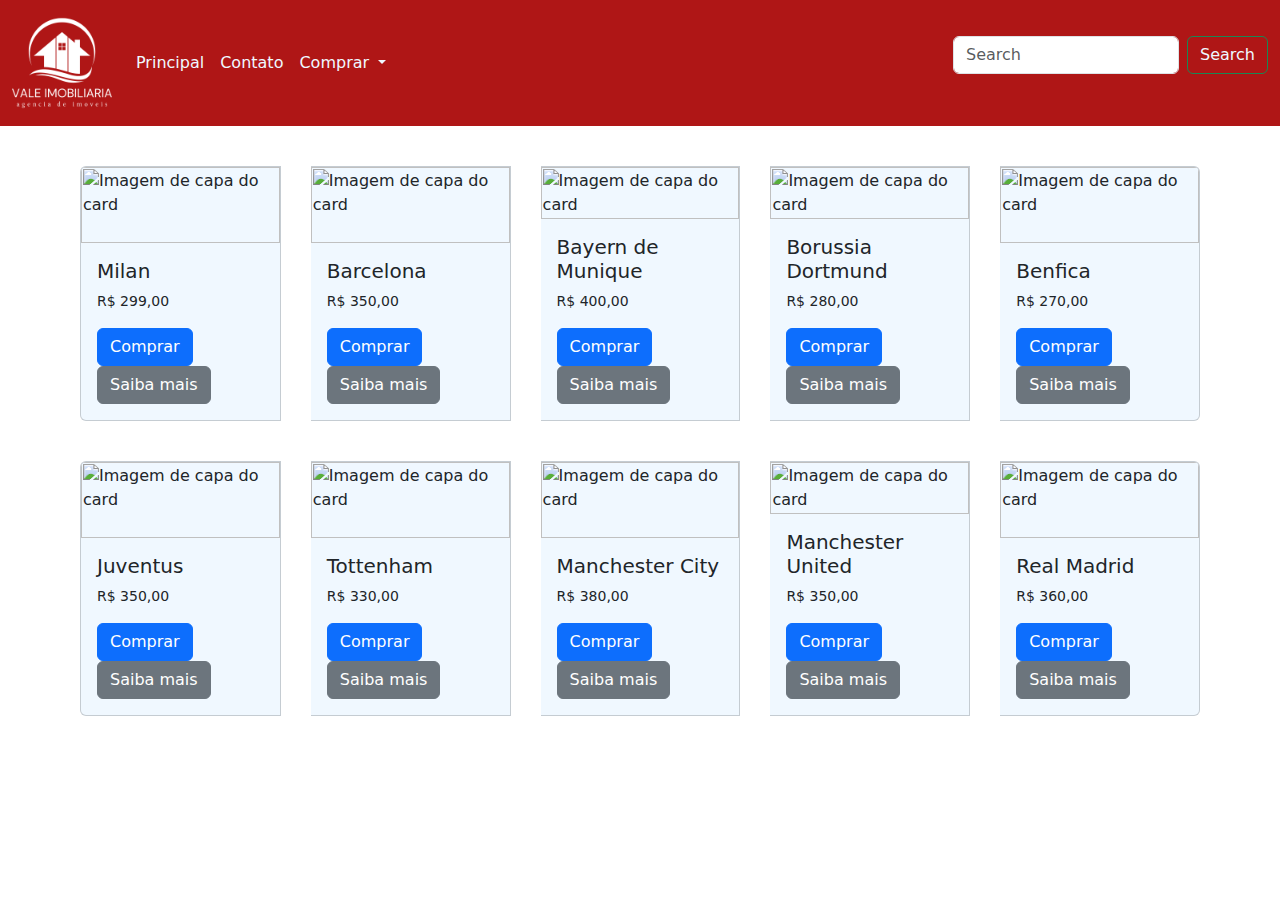
==== casa.html @ 4e90100c "adicionando arquivos" ====
<!DOCTYPE html="pt-br">
<html>
  <head>
    <link
      href="https://cdn.jsdelivr.net/npm/bootstrap@5.3.3/dist/css/bootstrap.min.css"
      rel="stylesheet"
      integrity="sha384-QWTKZyjpPEjISv5WaRU9OFeRpok6YctnYmDr5pNlyT2bRjXh0JMhjY6hW+ALEwIH"
      crossorigin="anonymous"/>
    <title>Casas - Vale Imobiliária</title>
    <link rel="stylesheet" href="css/style.css">
  </head>
  <body>
    <header>
      <nav class="navbar navbar-expand-lg" id="navbar-color">
        <div class="container-fluid">
          <a class="navbar-brand" href="index.html"><img src="img/Vale imobiliaria.png" alt="Logo" width="100" height="100"></a>
          <button class="navbar-toggler" type="button" data-bs-toggle="collapse" data-bs-target="#navbarSupportedContent" aria-controls="navbarSupportedContent" aria-expanded="false" aria-label="Toggle navigation">
            <span class="navbar-toggler-icon"></span>
          </button>
          <div class="collapse navbar-collapse" id="navbarSupportedContent">
            <ul class="navbar-nav me-auto mb-2 mb-lg-0">
              <li class="nav-item">
                <a class="nav-link active" id="nav-texto" aria-current="page" href="index.html">Principal</a>
              </li>
              <li class="nav-item">
                <a class="nav-link" id="nav-texto" href="contato.html">Contato</a>
              </li>
              <li class="nav-item dropdown">
                <a class="nav-link dropdown-toggle" id="nav-texto" href="#" role="button" data-bs-toggle="dropdown" aria-expanded="false">
                  Comprar
                </a>
                <ul class="dropdown-menu">
                  <li><a class="dropdown-item" id="nav-texto" href="apartamento.html">Apartamentos</a></li>
                  <li><a class="dropdown-item" id="nav-texto" href="casa.html">Casas</a></li>
                  <li><hr class="dropdown-divider"></li>
                  <li><a class="dropdown-item disabled" id="nav-texto" aria-disabled="true">Vale Imobiliária</a></li>
                </ul>
              </li>
            </ul>
            <form class="d-flex" role="search">
              <input class="form-control me-2" type="search" placeholder="Search" aria-label="Search">
              <button class="btn btn-outline-success" id="nav-texto" type="submit">Search</button>
            </form>
          </div>
        </div>
      </nav>
    </header>
    <main>
        <div class="card-group">
          <div class="card">
            <img class="card-img-top" src="img/milan.png" alt="Imagem de capa do card">
            <div class="card-body">
              <h5 class="card-title">Milan</h5>
              <p class="card-text"><small class="text">R$ 299,00</small></p>
              <button type="button" class="btn btn-primary" data-toggle="modal" data-target="#compra">
                Comprar
              </button>
              <button type="button" class="btn btn-secondary" data-toggle="modal" data-target="#hsimples">
                Saiba mais
              </button>
            </div>
          </div>
          <div class="card">
            <img class="card-img-top" src="img/barça.webp" alt="Imagem de capa do card">
            <div class="card-body">
              <h5 class="card-title">Barcelona</h5>
              <p class="card-text"><small class="text">R$ 350,00</small></p>
              <button type="button" class="btn btn-primary" data-toggle="modal" data-target="#compra">
                Comprar
              </button>
              <button type="button" class="btn btn-secondary" data-toggle="modal" data-target="#hcheddar">
                Saiba mais
              </button>
            </div>
          </div>
          <div class="card">
            <img class="card-img-top" src="img/bayerd de monique.webp" alt="Imagem de capa do card">
            <div class="card-body">
              <h5 class="card-title">Bayern de Munique</h5>
              <p class="card-text"><small class="text">R$ 400,00</small></p>
              <button type="button" class="btn btn-primary" data-toggle="modal" data-target="#compra">
                Comprar
              </button>
              <button type="button" class="btn btn-secondary" data-toggle="modal" data-target="#xtudo">
                Saiba mais
              </button>
            </div>
          </div>
          <div class="card">
            <img class="card-img-top" src="img/borussia.webp" alt="Imagem de capa do card">
            <div class="card-body">
              <h5 class="card-title">Borussia Dortmund</h5>
              <p class="card-text"><small class="text">R$ 280,00</small></p>
              <button type="button" class="btn btn-primary" data-toggle="modal" data-target="#compra">
                Comprar
              </button>
              <button type="button" class="btn btn-secondary" data-toggle="modal" data-target="#dsimples">
                Saiba mais
              </button>
            </div>
          </div>
          <div class="card">
            <img class="card-img-top" src="img/benfics.webp" alt="Imagem de capa do card">
            <div class="card-body">
              <h5 class="card-title">Benfica</h5>
              <p class="card-text"><small class="text">R$ 270,00</small></p>
              <button type="button" class="btn btn-primary" data-toggle="modal" data-target="#compra">
                Comprar
              </button>
              <button type="button" class="btn btn-secondary" data-toggle="modal" data-target="#dcomp">
                Saiba mais
              </button>
            </div>
          </div>
        </div>
        <div class="card-group">
          <div class="card">
            <img class="card-img-top" src="img/juve.webp" alt="Imagem de capa do card">
            <div class="card-body">
              <h5 class="card-title">Juventus</h5>
              <p class="card-text"><small class="text">R$ 350,00</small></p>
              <button type="button" class="btn btn-primary" data-toggle="modal" data-target="#compra">
                Comprar
              </button>
              <button type="button" class="btn btn-secondary" data-toggle="modal" data-target="#xegg">
                Saiba mais
              </button>
            </div>
          </div>
          <div class="card">
            <img class="card-img-top" src="img/tottenham.webp" alt="Imagem de capa do card">
            <div class="card-body">
              <h5 class="card-title">Tottenham</h5>
              <p class="card-text"><small class="text">R$ 330,00</small></p>
              <button type="button" class="btn btn-primary" data-toggle="modal" data-target="#compra">
                Comprar
              </button>
              <button type="button" class="btn btn-secondary" data-toggle="modal" data-target="#xburguer">
                Saiba mais
              </button>
            </div>
          </div>
          <div class="card">
            <img class="card-img-top" src="img/manchester city.webp" alt="Imagem de capa do card">
            <div class="card-body">
              <h5 class="card-title">Manchester City</h5>
              <p class="card-text"><small class="text">R$ 380,00</small></p>
              <button type="button" class="btn btn-primary" data-toggle="modal" data-target="#compra">
                Comprar
              </button>
              <button type="button" class="btn btn-secondary" data-toggle="modal" data-target="#xsalada">
                Saiba mais
              </button>
            </div>
          </div>
          <div class="card">
            <img class="card-img-top" src="img/manchester united.webp" alt="Imagem de capa do card">
            <div class="card-body">
              <h5 class="card-title">Manchester United</h5>
              <p class="card-text"><small class="text">R$ 350,00</small></p>
              <button type="button" class="btn btn-primary" data-toggle="modal" data-target="#compra">
                Comprar
              </button>
              <button type="button" class="btn btn-secondary" data-toggle="modal" data-target="#xbacon">
                Saiba mais
              </button>
            </div>
          </div>
          <div class="card">
            <img class="card-img-top" src="img/real madrid.webp" alt="Imagem de capa do card">
            <div class="card-body">
              <h5 class="card-title">Real Madrid</h5>
              <p class="card-text"><small class="text">R$ 360,00</small></p>
              <button type="button" class="btn btn-primary" data-toggle="modal" data-target="#compra">
                Comprar
              </button>
              <button type="button" class="btn btn-secondary" data-toggle="modal" data-target="#xfrango">
                Saiba mais
              </button>
            </div>
          </div>
        </div>
        <div class="modal fade" id="hsimples" tabindex="-1" role="dialog" aria-labelledby="exampleModalLabel" aria-hidden="true">
          <div class="modal-dialog" role="document">
            <div class="modal-content">
              <div class="modal-header">
                <h5 class="modal-title" id="exampleModalLabel">Milan</h5>
                <button type="button" class="close" data-dismiss="modal" aria-label="Close">
                  <span aria-hidden="true">&times;</span>
                </button>
              </div>
              <div class="modal-body">
                Camisa de futebol do Milan
              </div>
              <div class="modal-footer">
                <button type="button" class="btn btn-secondary" data-dismiss="modal">Fechar</button>
              </div>
            </div>
          </div>
        </div>
        
        <div class="modal fade" id="hcheddar" tabindex="-1" role="dialog" aria-labelledby="exampleModalLabel" aria-hidden="true">
          <div class="modal-dialog" role="document">
            <div class="modal-content">
              <div class="modal-header">
                <h5 class="modal-title" id="exampleModalLabel">Barcelona</h5>
                <button type="button" class="close" data-dismiss="modal" aria-label="Close">
                  <span aria-hidden="true">&times;</span>
                </button>
              </div>
              <div class="modal-body">
                Camisa de futebol do Barcelona
              </div>
              <div class="modal-footer">
                <button type="button" class="btn btn-secondary" data-dismiss="modal">Fechar</button>
              </div>
            </div>
          </div>
        </div>
        
        <div class="modal fade" id="xtudo" tabindex="-1" role="dialog" aria-labelledby="exampleModalLabel" aria-hidden="true">
          <div class="modal-dialog" role="document">
            <div class="modal-content">
              <div class="modal-header">
                <h5 class="modal-title" id="exampleModalLabel">Bayern de Munique</h5>
                <button type="button" class="close" data-dismiss="modal" aria-label="Close">
                  <span aria-hidden="true">&times;</span>
                </button>
              </div>
              <div class="modal-body">
                Camisa de futebol do Bayern de Munique
              </div>
              <div class="modal-footer">
                <button type="button" class="btn btn-secondary" data-dismiss="modal">Fechar</button>
              </div>
            </div>
          </div>
        </div>
        
        <div class="modal fade" id="dsimples" tabindex="-1" role="dialog" aria-labelledby="exampleModalLabel" aria-hidden="true">
          <div class="modal-dialog" role="document">
            <div class="modal-content">
              <div class="modal-header">
                <h5 class="modal-title" id="exampleModalLabel">Borussia Dortmund</h5>
                <button type="button" class="close" data-dismiss="modal" aria-label="Close">
                  <span aria-hidden="true">&times;</span>
                </button>
              </div>
              <div class="modal-body">
                Camisa de futebol do Borussia Dortmund
              </div>
              <div class="modal-footer">
                <button type="button" class="btn btn-secondary" data-dismiss="modal">Fechar</button>
              </div>
            </div>
          </div>
        </div>
        
        <div class="modal fade" id="dcomp" tabindex="-1" role="dialog" aria-labelledby="exampleModalLabel" aria-hidden="true">
          <div class="modal-dialog" role="document">
            <div class="modal-content">
              <div class="modal-header">
                <h5 class="modal-title" id="exampleModalLabel">Benfica</h5>
                <button type="button" class="close" data-dismiss="modal" aria-label="Close">
                  <span aria-hidden="true">&times;</span>
                </button>
              </div>
              <div class="modal-body">
                Camisa de futebol do Benfica
              </div>
              <div class="modal-footer">
                <button type="button" class="btn btn-secondary" data-dismiss="modal">Fechar</button>
              </div>
            </div>
          </div>
        </div>
        
        <div class="modal fade" id="xegg" tabindex="-1" role="dialog" aria-labelledby="exampleModalLabel" aria-hidden="true">
          <div class="modal-dialog" role="document">
            <div class="modal-content">
              <div class="modal-header">
                <h5 class="modal-title" id="exampleModalLabel">Juventus</h5>
                <button type="button" class="close" data-dismiss="modal" aria-label="Close">
                  <span aria-hidden="true">&times;</span>
                </button>
              </div>
              <div class="modal-body">
                Camisa de futebol da Juventus
              </div>
              <div class="modal-footer">
                <button type="button" class="btn btn-secondary" data-dismiss="modal">Fechar</button>
              </div>
            </div>
          </div>
        </div>
        
        <div class="modal fade" id="xburguer" tabindex="-1" role="dialog" aria-labelledby="exampleModalLabel" aria-hidden="true">
          <div class="modal-dialog" role="document">
            <div class="modal-content">
              <div class="modal-header">
                <h5 class="modal-title" id="exampleModalLabel">Tottenham</h5>
                <button type="button" class="close" data-dismiss="modal" aria-label="Close">
                  <span aria-hidden="true">&times;</span>
                </button>
              </div>
              <div class="modal-body">
                Camisa de futebol do Tottenham
              </div>
              <div class="modal-footer">
                <button type="button" class="btn btn-secondary" data-dismiss="modal">Fechar</button>
              </div>
            </div>
          </div>
        </div>
        
        <div class="modal fade" id="xsalada" tabindex="-1" role="dialog" aria-labelledby="exampleModalLabel" aria-hidden="true">
          <div class="modal-dialog" role="document">
            <div class="modal-content">
              <div class="modal-header">
                <h5 class="modal-title" id="exampleModalLabel">Manchester City</h5>
                <button type="button" class="close" data-dismiss="modal" aria-label="Close">
                  <span aria-hidden="true">&times;</span>
                </button>
              </div>
              <div class="modal-body">
                Camisa de futebol do Manchester City
              </div>
              <div class="modal-footer">
                <button type="button" class="btn btn-secondary" data-dismiss="modal">Fechar</button>
              </div>
            </div>
          </div>
        </div>
        
        <div class="modal fade" id="xbacon" tabindex="-1" role="dialog" aria-labelledby="exampleModalLabel" aria-hidden="true">
          <div class="modal-dialog" role="document">
            <div class="modal-content">
              <div class="modal-header">
                <h5 class="modal-title" id="exampleModalLabel">Manchester United</h5>
                <button type="button" class="close" data-dismiss="modal" aria-label="Close">
                  <span aria-hidden="true">&times;</span>
                </button>
              </div>
              <div class="modal-body">
                Camisa de futebol do Manchester United
              </div>
              <div class="modal-footer">
                <button type="button" class="btn btn-secondary" data-dismiss="modal">Fechar</button>
              </div>
            </div>
          </div>
        </div>
        
        <div class="modal fade" id="xfrango" tabindex="-1" role="dialog" aria-labelledby="exampleModalLabel" aria-hidden="true">
          <div class="modal-dialog" role="document">
            <div class="modal-content">
              <div class="modal-header">
                <h5 class="modal-title" id="exampleModalLabel">Real Madrid</h5>
                <button type="button" class="close" data-dismiss="modal" aria-label="Close">
                  <span aria-hidden="true">&times;</span>
                </button>
              </div>
              <div class="modal-body">
                Camisa de futebol do Real Madrid
              </div>
              <div class="modal-footer">
                <button type="button" class="btn btn-secondary" data-dismiss="modal">Fechar</button>
              </div>
            </div>
          </div>
        </div>            
      <div class="modal fade" id="compra" tabindex="-1" role="dialog" aria-labelledby="exampleModalLabel"
        aria-hidden="true">
        <div class="modal-dialog" role="document">
          <div class="modal-content">
            <div class="modal-header">
              <h5 class="modal-title" id="exampleModalLabel">Sucesso!</h5>
              <button type="button" class="close" data-dismiss="modal" aria-label="Close">
                <span aria-hidden="true">&times;</span>
              </button>
            </div>
            <div class="modal-body">
              Produto adicionado ao carrinho.
            </div>
            <div class="modal-footer">
              <button type="button" class="btn btn-secondary" data-dismiss="modal">Fechar</button>
            </div>
          </div>
        </div>
      </div>
    </main>
    <footer></footer>
    <script
      src="https://cdn.jsdelivr.net/npm/bootstrap@5.3.3/dist/js/bootstrap.bundle.min.js"
      integrity="sha384-YvpcrYf0tY3lHB60NNkmXc5s9fDVZLESaAA55NDzOxhy9GkcIdslK1eN7N6jIeHz"
      crossorigin="anonymous"
    ></script>
  </body>
</html>
---- css/style.css ----
#navbar-color, .dropdown-menu{
    background-color: #af1616;
}
#nav-texto{
    color: aliceblue;
}
#img-bg {
    width: 100%;
    height: auto;
    position: relative;
  }
  
  #card-p {
    position: absolute;
    top: 50%;  /* Posiciona verticalmente no meio */
    left: 50%; /* Posiciona horizontalmente no meio */
    transform: translate(-50%, -50%); /* Centraliza a posição */
  }
  .card-group{
    width: auto;
    padding-right: 50px;
    padding-left: 50px;
    padding-top: 40px;
} 
.card{
    margin-left: 30px;
    margin-right: 30px;
    background-color:aliceblue;
}
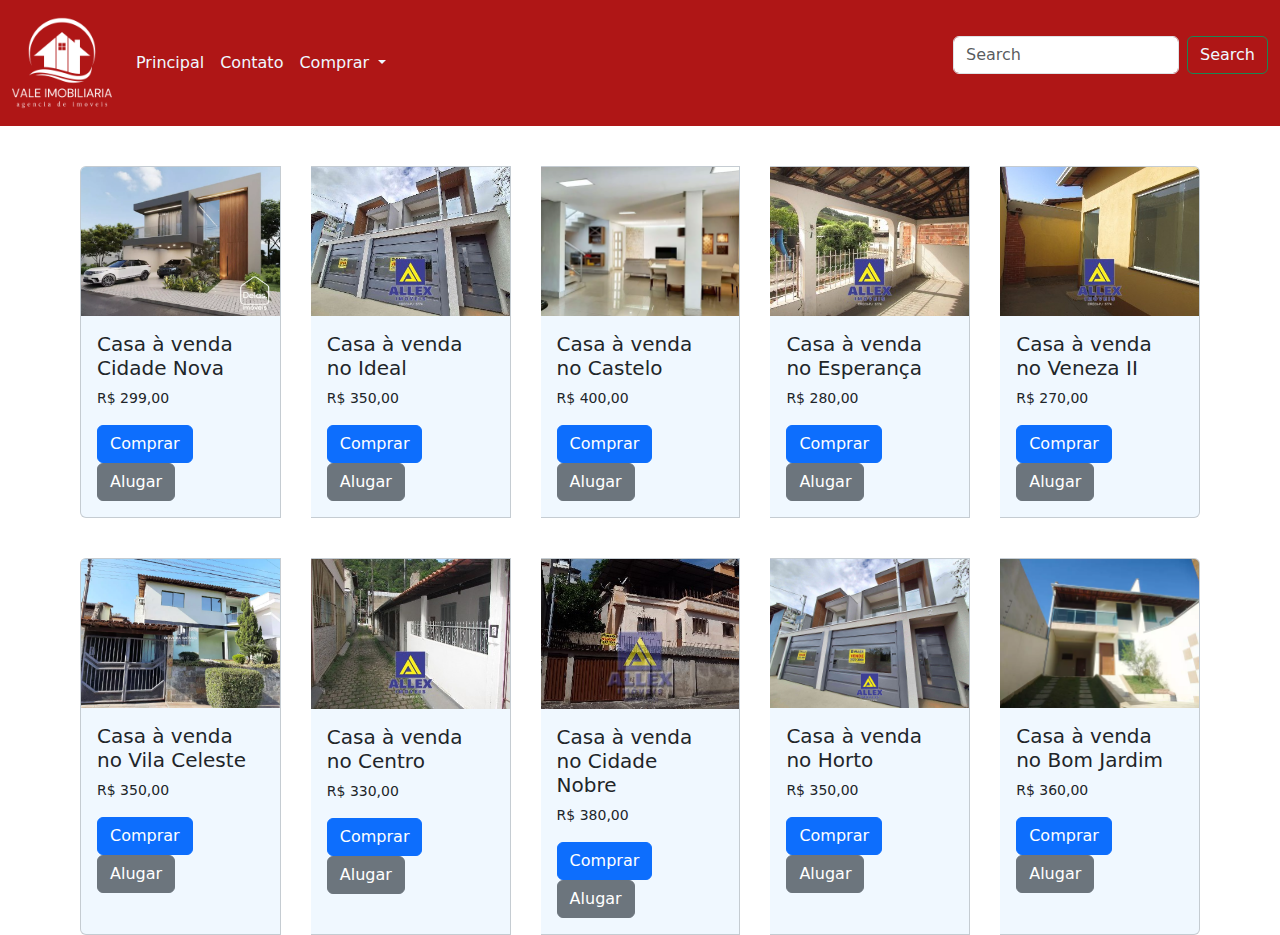
==== commit 8933e53f: "imagens das casas arrumadas e cards feitos" ====
--- a/casa.html
+++ b/casa.html
@@ -48,320 +48,149 @@
     <main>
         <div class="card-group">
           <div class="card">
-            <img class="card-img-top" src="img/milan.png" alt="Imagem de capa do card">
-            <div class="card-body">
-              <h5 class="card-title">Milan</h5>
+            <img class="card-img-top" src="img/casa.jpg" alt="Imagem de capa do card">
+            <div class="card-body">
+              <h5 class="card-title">Casa à venda Cidade Nova</h5>
               <p class="card-text"><small class="text">R$ 299,00</small></p>
               <button type="button" class="btn btn-primary" data-toggle="modal" data-target="#compra">
                 Comprar
               </button>
-              <button type="button" class="btn btn-secondary" data-toggle="modal" data-target="#hsimples">
-                Saiba mais
-              </button>
-            </div>
-          </div>
-          <div class="card">
-            <img class="card-img-top" src="img/barça.webp" alt="Imagem de capa do card">
-            <div class="card-body">
-              <h5 class="card-title">Barcelona</h5>
+              <button type="button" class="btn btn-secondary" data-toggle="modal" data-target="#aluga">
+                Alugar
+              </button>
+            </div>
+          </div>
+          <div class="card">
+            <img class="card-img-top" src="img/c1.jpg" alt="Imagem de capa do card">
+            <div class="card-body">
+              <h5 class="card-title">Casa à venda no Ideal</h5>
               <p class="card-text"><small class="text">R$ 350,00</small></p>
               <button type="button" class="btn btn-primary" data-toggle="modal" data-target="#compra">
                 Comprar
               </button>
-              <button type="button" class="btn btn-secondary" data-toggle="modal" data-target="#hcheddar">
-                Saiba mais
-              </button>
-            </div>
-          </div>
-          <div class="card">
-            <img class="card-img-top" src="img/bayerd de monique.webp" alt="Imagem de capa do card">
-            <div class="card-body">
-              <h5 class="card-title">Bayern de Munique</h5>
+              <button type="button" class="btn btn-secondary" data-toggle="modal" data-target="#aluga">
+                Alugar
+              </button>
+            </div>
+          </div>
+          <div class="card">
+            <img class="card-img-top" src="img/c2.jpg" alt="Imagem de capa do card">
+            <div class="card-body">
+              <h5 class="card-title">Casa à venda no Castelo</h5>
               <p class="card-text"><small class="text">R$ 400,00</small></p>
               <button type="button" class="btn btn-primary" data-toggle="modal" data-target="#compra">
                 Comprar
               </button>
-              <button type="button" class="btn btn-secondary" data-toggle="modal" data-target="#xtudo">
-                Saiba mais
-              </button>
-            </div>
-          </div>
-          <div class="card">
-            <img class="card-img-top" src="img/borussia.webp" alt="Imagem de capa do card">
-            <div class="card-body">
-              <h5 class="card-title">Borussia Dortmund</h5>
+              <button type="button" class="btn btn-secondary" data-toggle="modal" data-target="#aluga">
+                Alugar
+              </button>
+            </div>
+          </div>
+          <div class="card">
+            <img class="card-img-top" src="img/c3.jpg" alt="Imagem de capa do card">
+            <div class="card-body">
+              <h5 class="card-title">Casa à venda no Esperança</h5>
               <p class="card-text"><small class="text">R$ 280,00</small></p>
               <button type="button" class="btn btn-primary" data-toggle="modal" data-target="#compra">
                 Comprar
               </button>
-              <button type="button" class="btn btn-secondary" data-toggle="modal" data-target="#dsimples">
-                Saiba mais
-              </button>
-            </div>
-          </div>
-          <div class="card">
-            <img class="card-img-top" src="img/benfics.webp" alt="Imagem de capa do card">
-            <div class="card-body">
-              <h5 class="card-title">Benfica</h5>
+              <button type="button" class="btn btn-secondary" data-toggle="modal" data-target="#aluga">
+                Alugar
+              </button>
+            </div>
+          </div>
+          <div class="card">
+            <img class="card-img-top" src="img/c4.jpg" alt="Imagem de capa do card">
+            <div class="card-body">
+              <h5 class="card-title">Casa à venda no Veneza II</h5>
               <p class="card-text"><small class="text">R$ 270,00</small></p>
               <button type="button" class="btn btn-primary" data-toggle="modal" data-target="#compra">
                 Comprar
               </button>
-              <button type="button" class="btn btn-secondary" data-toggle="modal" data-target="#dcomp">
-                Saiba mais
+              <button type="button" class="btn btn-secondary" data-toggle="modal" data-target="#aluga">
+                Alugar
               </button>
             </div>
           </div>
         </div>
         <div class="card-group">
           <div class="card">
-            <img class="card-img-top" src="img/juve.webp" alt="Imagem de capa do card">
-            <div class="card-body">
-              <h5 class="card-title">Juventus</h5>
+            <img class="card-img-top" src="img/c5.jpg" alt="Imagem de capa do card">
+            <div class="card-body">
+              <h5 class="card-title">Casa à venda no Vila Celeste</h5>
               <p class="card-text"><small class="text">R$ 350,00</small></p>
               <button type="button" class="btn btn-primary" data-toggle="modal" data-target="#compra">
                 Comprar
               </button>
-              <button type="button" class="btn btn-secondary" data-toggle="modal" data-target="#xegg">
-                Saiba mais
-              </button>
-            </div>
-          </div>
-          <div class="card">
-            <img class="card-img-top" src="img/tottenham.webp" alt="Imagem de capa do card">
-            <div class="card-body">
-              <h5 class="card-title">Tottenham</h5>
+              <button type="button" class="btn btn-secondary" data-toggle="modal" data-target="#aluga">
+                Alugar
+              </button>
+            </div>
+          </div>
+          <div class="card">
+            <img class="card-img-top" src="img/c6.jpg" alt="Imagem de capa do card">
+            <div class="card-body">
+              <h5 class="card-title">Casa à venda no Centro</h5>
               <p class="card-text"><small class="text">R$ 330,00</small></p>
               <button type="button" class="btn btn-primary" data-toggle="modal" data-target="#compra">
                 Comprar
               </button>
-              <button type="button" class="btn btn-secondary" data-toggle="modal" data-target="#xburguer">
-                Saiba mais
-              </button>
-            </div>
-          </div>
-          <div class="card">
-            <img class="card-img-top" src="img/manchester city.webp" alt="Imagem de capa do card">
-            <div class="card-body">
-              <h5 class="card-title">Manchester City</h5>
+              <button type="button" class="btn btn-secondary" data-toggle="modal" data-target="#aluga">              
+                Alugar
+              </button>
+            </div>
+          </div>
+          <div class="card">
+            <img class="card-img-top" src="img/c7.jpg" alt="Imagem de capa do card">
+            <div class="card-body">
+              <h5 class="card-title">Casa à venda no Cidade Nobre</h5>
               <p class="card-text"><small class="text">R$ 380,00</small></p>
               <button type="button" class="btn btn-primary" data-toggle="modal" data-target="#compra">
                 Comprar
               </button>
-              <button type="button" class="btn btn-secondary" data-toggle="modal" data-target="#xsalada">
-                Saiba mais
-              </button>
-            </div>
-          </div>
-          <div class="card">
-            <img class="card-img-top" src="img/manchester united.webp" alt="Imagem de capa do card">
-            <div class="card-body">
-              <h5 class="card-title">Manchester United</h5>
+              <button type="button" class="btn btn-secondary" data-toggle="modal" data-target="#aluga">
+                Alugar
+              </button>
+            </div>
+          </div>
+          <div class="card">
+            <img class="card-img-top" src="img/c8.jpg" alt="Imagem de capa do card">
+            <div class="card-body">
+              <h5 class="card-title">Casa à venda no Horto</h5>
               <p class="card-text"><small class="text">R$ 350,00</small></p>
               <button type="button" class="btn btn-primary" data-toggle="modal" data-target="#compra">
                 Comprar
               </button>
-              <button type="button" class="btn btn-secondary" data-toggle="modal" data-target="#xbacon">
-                Saiba mais
-              </button>
-            </div>
-          </div>
-          <div class="card">
-            <img class="card-img-top" src="img/real madrid.webp" alt="Imagem de capa do card">
-            <div class="card-body">
-              <h5 class="card-title">Real Madrid</h5>
+              <button type="button" class="btn btn-secondary" data-toggle="modal" data-target="#aluga">
+                Alugar
+              </button>
+            </div>
+          </div>
+          <div class="card">
+            <img class="card-img-top" src="img/c9.jpg" alt="Imagem de capa do card">
+            <div class="card-body">
+              <h5 class="card-title">Casa à venda no Bom Jardim</h5>
               <p class="card-text"><small class="text">R$ 360,00</small></p>
               <button type="button" class="btn btn-primary" data-toggle="modal" data-target="#compra">
                 Comprar
               </button>
-              <button type="button" class="btn btn-secondary" data-toggle="modal" data-target="#xfrango">
-                Saiba mais
-              </button>
-            </div>
-          </div>
-        </div>
-        <div class="modal fade" id="hsimples" tabindex="-1" role="dialog" aria-labelledby="exampleModalLabel" aria-hidden="true">
+              <button type="button" class="btn btn-secondary" data-toggle="modal" data-target="#aluga">
+                Alugar
+              </button>
+            </div>
+          </div>
+        </div>
+        <div class="modal fade" id="aluga" tabindex="-1" role="dialog" aria-labelledby="exampleModalLabel" aria-hidden="true">
           <div class="modal-dialog" role="document">
             <div class="modal-content">
               <div class="modal-header">
-                <h5 class="modal-title" id="exampleModalLabel">Milan</h5>
+                <h5 class="modal-title" id="exampleModalLabel">Aluguel</h5>
                 <button type="button" class="close" data-dismiss="modal" aria-label="Close">
                   <span aria-hidden="true">&times;</span>
                 </button>
               </div>
               <div class="modal-body">
-                Camisa de futebol do Milan
-              </div>
-              <div class="modal-footer">
-                <button type="button" class="btn btn-secondary" data-dismiss="modal">Fechar</button>
-              </div>
-            </div>
-          </div>
-        </div>
-        
-        <div class="modal fade" id="hcheddar" tabindex="-1" role="dialog" aria-labelledby="exampleModalLabel" aria-hidden="true">
-          <div class="modal-dialog" role="document">
-            <div class="modal-content">
-              <div class="modal-header">
-                <h5 class="modal-title" id="exampleModalLabel">Barcelona</h5>
-                <button type="button" class="close" data-dismiss="modal" aria-label="Close">
-                  <span aria-hidden="true">&times;</span>
-                </button>
-              </div>
-              <div class="modal-body">
-                Camisa de futebol do Barcelona
-              </div>
-              <div class="modal-footer">
-                <button type="button" class="btn btn-secondary" data-dismiss="modal">Fechar</button>
-              </div>
-            </div>
-          </div>
-        </div>
-        
-        <div class="modal fade" id="xtudo" tabindex="-1" role="dialog" aria-labelledby="exampleModalLabel" aria-hidden="true">
-          <div class="modal-dialog" role="document">
-            <div class="modal-content">
-              <div class="modal-header">
-                <h5 class="modal-title" id="exampleModalLabel">Bayern de Munique</h5>
-                <button type="button" class="close" data-dismiss="modal" aria-label="Close">
-                  <span aria-hidden="true">&times;</span>
-                </button>
-              </div>
-              <div class="modal-body">
-                Camisa de futebol do Bayern de Munique
-              </div>
-              <div class="modal-footer">
-                <button type="button" class="btn btn-secondary" data-dismiss="modal">Fechar</button>
-              </div>
-            </div>
-          </div>
-        </div>
-        
-        <div class="modal fade" id="dsimples" tabindex="-1" role="dialog" aria-labelledby="exampleModalLabel" aria-hidden="true">
-          <div class="modal-dialog" role="document">
-            <div class="modal-content">
-              <div class="modal-header">
-                <h5 class="modal-title" id="exampleModalLabel">Borussia Dortmund</h5>
-                <button type="button" class="close" data-dismiss="modal" aria-label="Close">
-                  <span aria-hidden="true">&times;</span>
-                </button>
-              </div>
-              <div class="modal-body">
-                Camisa de futebol do Borussia Dortmund
-              </div>
-              <div class="modal-footer">
-                <button type="button" class="btn btn-secondary" data-dismiss="modal">Fechar</button>
-              </div>
-            </div>
-          </div>
-        </div>
-        
-        <div class="modal fade" id="dcomp" tabindex="-1" role="dialog" aria-labelledby="exampleModalLabel" aria-hidden="true">
-          <div class="modal-dialog" role="document">
-            <div class="modal-content">
-              <div class="modal-header">
-                <h5 class="modal-title" id="exampleModalLabel">Benfica</h5>
-                <button type="button" class="close" data-dismiss="modal" aria-label="Close">
-                  <span aria-hidden="true">&times;</span>
-                </button>
-              </div>
-              <div class="modal-body">
-                Camisa de futebol do Benfica
-              </div>
-              <div class="modal-footer">
-                <button type="button" class="btn btn-secondary" data-dismiss="modal">Fechar</button>
-              </div>
-            </div>
-          </div>
-        </div>
-        
-        <div class="modal fade" id="xegg" tabindex="-1" role="dialog" aria-labelledby="exampleModalLabel" aria-hidden="true">
-          <div class="modal-dialog" role="document">
-            <div class="modal-content">
-              <div class="modal-header">
-                <h5 class="modal-title" id="exampleModalLabel">Juventus</h5>
-                <button type="button" class="close" data-dismiss="modal" aria-label="Close">
-                  <span aria-hidden="true">&times;</span>
-                </button>
-              </div>
-              <div class="modal-body">
-                Camisa de futebol da Juventus
-              </div>
-              <div class="modal-footer">
-                <button type="button" class="btn btn-secondary" data-dismiss="modal">Fechar</button>
-              </div>
-            </div>
-          </div>
-        </div>
-        
-        <div class="modal fade" id="xburguer" tabindex="-1" role="dialog" aria-labelledby="exampleModalLabel" aria-hidden="true">
-          <div class="modal-dialog" role="document">
-            <div class="modal-content">
-              <div class="modal-header">
-                <h5 class="modal-title" id="exampleModalLabel">Tottenham</h5>
-                <button type="button" class="close" data-dismiss="modal" aria-label="Close">
-                  <span aria-hidden="true">&times;</span>
-                </button>
-              </div>
-              <div class="modal-body">
-                Camisa de futebol do Tottenham
-              </div>
-              <div class="modal-footer">
-                <button type="button" class="btn btn-secondary" data-dismiss="modal">Fechar</button>
-              </div>
-            </div>
-          </div>
-        </div>
-        
-        <div class="modal fade" id="xsalada" tabindex="-1" role="dialog" aria-labelledby="exampleModalLabel" aria-hidden="true">
-          <div class="modal-dialog" role="document">
-            <div class="modal-content">
-              <div class="modal-header">
-                <h5 class="modal-title" id="exampleModalLabel">Manchester City</h5>
-                <button type="button" class="close" data-dismiss="modal" aria-label="Close">
-                  <span aria-hidden="true">&times;</span>
-                </button>
-              </div>
-              <div class="modal-body">
-                Camisa de futebol do Manchester City
-              </div>
-              <div class="modal-footer">
-                <button type="button" class="btn btn-secondary" data-dismiss="modal">Fechar</button>
-              </div>
-            </div>
-          </div>
-        </div>
-        
-        <div class="modal fade" id="xbacon" tabindex="-1" role="dialog" aria-labelledby="exampleModalLabel" aria-hidden="true">
-          <div class="modal-dialog" role="document">
-            <div class="modal-content">
-              <div class="modal-header">
-                <h5 class="modal-title" id="exampleModalLabel">Manchester United</h5>
-                <button type="button" class="close" data-dismiss="modal" aria-label="Close">
-                  <span aria-hidden="true">&times;</span>
-                </button>
-              </div>
-              <div class="modal-body">
-                Camisa de futebol do Manchester United
-              </div>
-              <div class="modal-footer">
-                <button type="button" class="btn btn-secondary" data-dismiss="modal">Fechar</button>
-              </div>
-            </div>
-          </div>
-        </div>
-        
-        <div class="modal fade" id="xfrango" tabindex="-1" role="dialog" aria-labelledby="exampleModalLabel" aria-hidden="true">
-          <div class="modal-dialog" role="document">
-            <div class="modal-content">
-              <div class="modal-header">
-                <h5 class="modal-title" id="exampleModalLabel">Real Madrid</h5>
-                <button type="button" class="close" data-dismiss="modal" aria-label="Close">
-                  <span aria-hidden="true">&times;</span>
-                </button>
-              </div>
-              <div class="modal-body">
-                Camisa de futebol do Real Madrid
+                Entre em contato conosco pela aba "Contato" para mais Informações
               </div>
               <div class="modal-footer">
                 <button type="button" class="btn btn-secondary" data-dismiss="modal">Fechar</button>
@@ -374,13 +203,13 @@
         <div class="modal-dialog" role="document">
           <div class="modal-content">
             <div class="modal-header">
-              <h5 class="modal-title" id="exampleModalLabel">Sucesso!</h5>
+              <h5 class="modal-title" id="exampleModalLabel">Compra</h5>
               <button type="button" class="close" data-dismiss="modal" aria-label="Close">
                 <span aria-hidden="true">&times;</span>
               </button>
             </div>
             <div class="modal-body">
-              Produto adicionado ao carrinho.
+            Entre em contato conosco pela aba "Contato" para efetuar a compra da casa
             </div>
             <div class="modal-footer">
               <button type="button" class="btn btn-secondary" data-dismiss="modal">Fechar</button>
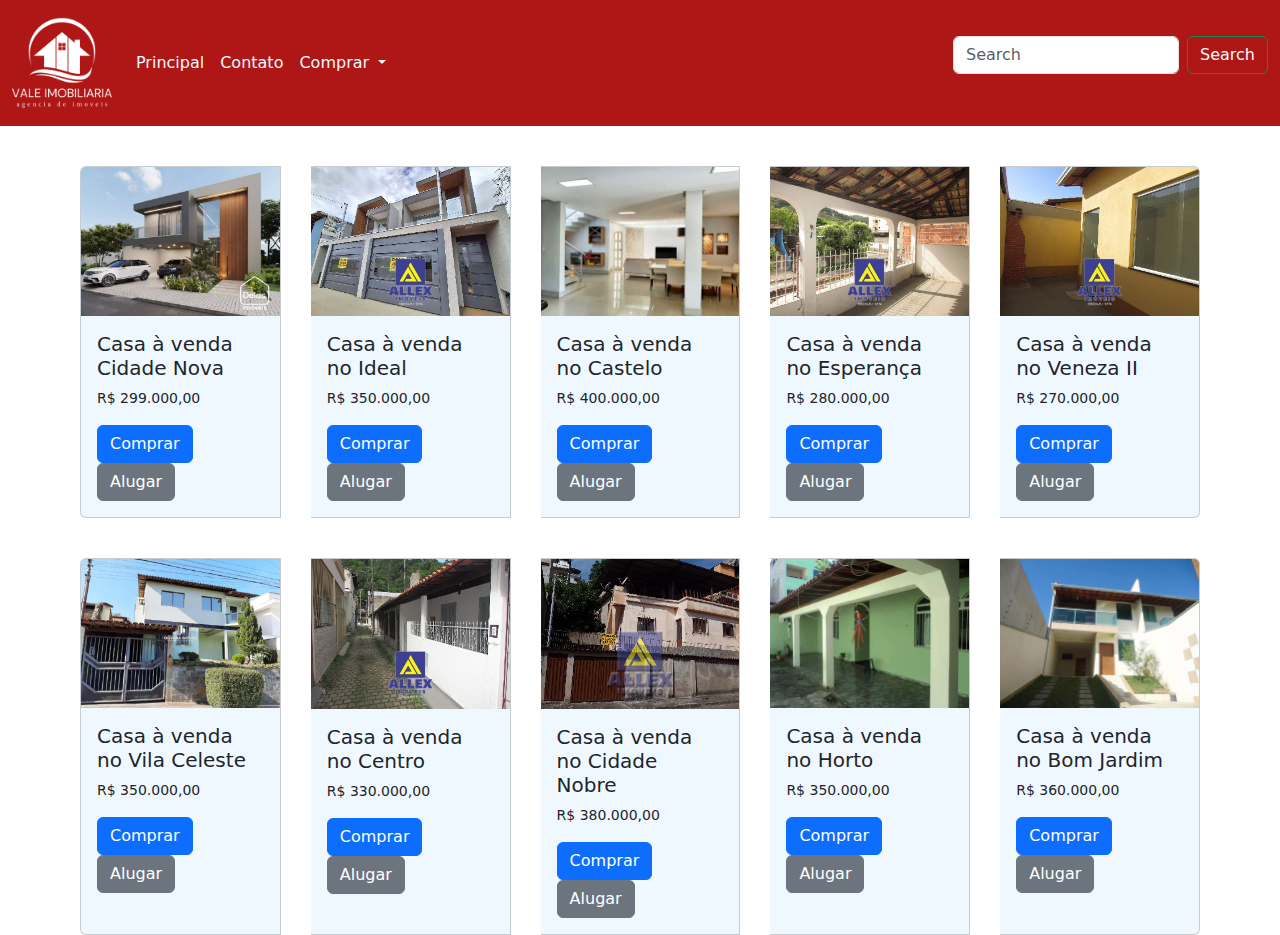
==== commit 9240fdfb: "pagina das casas completa." ====
--- a/casa.html
+++ b/casa.html
@@ -1,11 +1,7 @@
 <!DOCTYPE html="pt-br">
 <html>
   <head>
-    <link
-      href="https://cdn.jsdelivr.net/npm/bootstrap@5.3.3/dist/css/bootstrap.min.css"
-      rel="stylesheet"
-      integrity="sha384-QWTKZyjpPEjISv5WaRU9OFeRpok6YctnYmDr5pNlyT2bRjXh0JMhjY6hW+ALEwIH"
-      crossorigin="anonymous"/>
+    <link href="https://cdn.jsdelivr.net/npm/bootstrap@5.3.3/dist/css/bootstrap.min.css" rel="stylesheet" integrity="sha384-QWTKZyjpPEjISv5WaRU9OFeRpok6YctnYmDr5pNlyT2bRjXh0JMhjY6hW+ALEwIH" crossorigin="anonymous"/>
     <title>Casas - Vale Imobiliária</title>
     <link rel="stylesheet" href="css/style.css">
   </head>
@@ -47,182 +43,173 @@
     </header>
     <main>
         <div class="card-group">
-          <div class="card">
-            <img class="card-img-top" src="img/casa.jpg" alt="Imagem de capa do card">
-            <div class="card-body">
-              <h5 class="card-title">Casa à venda Cidade Nova</h5>
-              <p class="card-text"><small class="text">R$ 299,00</small></p>
-              <button type="button" class="btn btn-primary" data-toggle="modal" data-target="#compra">
-                Comprar
-              </button>
-              <button type="button" class="btn btn-secondary" data-toggle="modal" data-target="#aluga">
-                Alugar
-              </button>
-            </div>
-          </div>
-          <div class="card">
-            <img class="card-img-top" src="img/c1.jpg" alt="Imagem de capa do card">
-            <div class="card-body">
-              <h5 class="card-title">Casa à venda no Ideal</h5>
-              <p class="card-text"><small class="text">R$ 350,00</small></p>
-              <button type="button" class="btn btn-primary" data-toggle="modal" data-target="#compra">
-                Comprar
-              </button>
-              <button type="button" class="btn btn-secondary" data-toggle="modal" data-target="#aluga">
-                Alugar
-              </button>
-            </div>
-          </div>
-          <div class="card">
-            <img class="card-img-top" src="img/c2.jpg" alt="Imagem de capa do card">
-            <div class="card-body">
-              <h5 class="card-title">Casa à venda no Castelo</h5>
-              <p class="card-text"><small class="text">R$ 400,00</small></p>
-              <button type="button" class="btn btn-primary" data-toggle="modal" data-target="#compra">
-                Comprar
-              </button>
-              <button type="button" class="btn btn-secondary" data-toggle="modal" data-target="#aluga">
-                Alugar
-              </button>
-            </div>
-          </div>
-          <div class="card">
-            <img class="card-img-top" src="img/c3.jpg" alt="Imagem de capa do card">
-            <div class="card-body">
-              <h5 class="card-title">Casa à venda no Esperança</h5>
-              <p class="card-text"><small class="text">R$ 280,00</small></p>
-              <button type="button" class="btn btn-primary" data-toggle="modal" data-target="#compra">
-                Comprar
-              </button>
-              <button type="button" class="btn btn-secondary" data-toggle="modal" data-target="#aluga">
-                Alugar
-              </button>
-            </div>
-          </div>
-          <div class="card">
-            <img class="card-img-top" src="img/c4.jpg" alt="Imagem de capa do card">
-            <div class="card-body">
-              <h5 class="card-title">Casa à venda no Veneza II</h5>
-              <p class="card-text"><small class="text">R$ 270,00</small></p>
-              <button type="button" class="btn btn-primary" data-toggle="modal" data-target="#compra">
-                Comprar
-              </button>
-              <button type="button" class="btn btn-secondary" data-toggle="modal" data-target="#aluga">
-                Alugar
-              </button>
+            <div class="card">
+              <img class="card-img-top" src="img/casa.jpg" alt="Imagem de capa do card">
+              <div class="card-body">
+                <h5 class="card-title">Casa à venda Cidade Nova</h5>
+                <p class="card-text"><small class="text">R$ 299.000,00</small></p>
+                <button type="button" class="btn btn-primary" data-bs-toggle="modal" data-bs-target="#compraModal">
+                  Comprar
+                </button>
+                <button type="button" class="btn btn-secondary" data-bs-toggle="modal" data-bs-target="#alugaModal">
+                  Alugar
+                </button>
+              </div>
+            </div>
+            <div class="card">
+              <img class="card-img-top" src="img/c1.jpg" alt="Imagem de capa do card">
+              <div class="card-body">
+                <h5 class="card-title">Casa à venda no Ideal</h5>
+                <p class="card-text"><small class="text">R$ 350.000,00</small></p>
+                <button type="button" class="btn btn-primary" data-bs-toggle="modal" data-bs-target="#compraModal">
+                  Comprar
+                </button>
+                <button type="button" class="btn btn-secondary" data-bs-toggle="modal" data-bs-target="#alugaModal">
+                  Alugar
+                </button>
+              </div>
+            </div>
+            <div class="card">
+              <img class="card-img-top" src="img/c2.jpg" alt="Imagem de capa do card">
+              <div class="card-body">
+                <h5 class="card-title">Casa à venda no Castelo</h5>
+                <p class="card-text"><small class="text">R$ 400.000,00</small></p>
+                <button type="button" class="btn btn-primary" data-bs-toggle="modal" data-bs-target="#compraModal">
+                  Comprar
+                </button>
+                <button type="button" class="btn btn-secondary" data-bs-toggle="modal" data-bs-target="#alugaModal">
+                  Alugar
+                </button>
+              </div>
+            </div>
+            <div class="card">
+              <img class="card-img-top" src="img/c3.jpg" alt="Imagem de capa do card">
+              <div class="card-body">
+                <h5 class="card-title">Casa à venda no Esperança</h5>
+                <p class="card-text"><small class="text">R$ 280.000,00</small></p>
+                <button type="button" class="btn btn-primary" data-bs-toggle="modal" data-bs-target="#compraModal">
+                  Comprar
+                </button>
+                <button type="button" class="btn btn-secondary" data-bs-toggle="modal" data-bs-target="#alugaModal">
+                  Alugar
+                </button>
+              </div>
+            </div>
+            <div class="card">
+              <img class="card-img-top" src="img/c4.jpg" alt="Imagem de capa do card">
+              <div class="card-body">
+                <h5 class="card-title">Casa à venda no Veneza II</h5>
+                <p class="card-text"><small class="text">R$ 270.000,00</small></p>
+                <button type="button" class="btn btn-primary" data-bs-toggle="modal" data-bs-target="#compraModal">
+                  Comprar
+                </button>
+                <button type="button" class="btn btn-secondary" data-bs-toggle="modal" data-bs-target="#alugaModal">
+                  Alugar
+                </button>
+              </div>
+            </div>
+          </div>
+          
+          <div class="card-group">
+            <div class="card">
+              <img class="card-img-top" src="img/c5.jpg" alt="Imagem de capa do card">
+              <div class="card-body">
+                <h5 class="card-title">Casa à venda no Vila Celeste</h5>
+                <p class="card-text"><small class="text">R$ 350.000,00</small></p>
+                <button type="button" class="btn btn-primary" data-bs-toggle="modal" data-bs-target="#compraModal">
+                  Comprar
+                </button>
+                <button type="button" class="btn btn-secondary" data-bs-toggle="modal" data-bs-target="#alugaModal">
+                  Alugar
+                </button>
+              </div>
+            </div>
+            <div class="card">
+              <img class="card-img-top" src="img/c6.jpg" alt="Imagem de capa do card">
+              <div class="card-body">
+                <h5 class="card-title">Casa à venda no Centro</h5>
+                <p class="card-text"><small class="text">R$ 330.000,00</small></p>
+                <button type="button" class="btn btn-primary" data-bs-toggle="modal" data-bs-target="#compraModal">
+                  Comprar
+                </button>
+                <button type="button" class="btn btn-secondary" data-bs-toggle="modal" data-bs-target="#alugaModal">
+                  Alugar
+                </button>
+              </div>
+            </div>
+            <div class="card">
+              <img class="card-img-top" src="img/c7.jpg" alt="Imagem de capa do card">
+              <div class="card-body">
+                <h5 class="card-title">Casa à venda no Cidade Nobre</h5>
+                <p class="card-text"><small class="text">R$ 380.000,00</small></p>
+                <button type="button" class="btn btn-primary" data-bs-toggle="modal" data-bs-target="#compraModal">
+                  Comprar
+                </button>
+                <button type="button" class="btn btn-secondary" data-bs-toggle="modal" data-bs-target="#alugaModal">
+                  Alugar
+                </button>
+              </div>
+            </div>
+            <div class="card">
+              <img class="card-img-top" src="img/c8.jpg" alt="Imagem de capa do card">
+              <div class="card-body">
+                <h5 class="card-title">Casa à venda no Horto</h5>
+                <p class="card-text"><small class="text">R$ 350.000,00</small></p>
+                <button type="button" class="btn btn-primary" data-bs-toggle="modal" data-bs-target="#compraModal">
+                  Comprar
+                </button>
+                <button type="button" class="btn btn-secondary" data-bs-toggle="modal" data-bs-target="#alugaModal">
+                  Alugar
+                </button>
+              </div>
+            </div>
+            <div class="card">
+              <img class="card-img-top" src="img/c9.jpg" alt="Imagem de capa do card">
+              <div class="card-body">
+                <h5 class="card-title">Casa à venda no Bom Jardim</h5>
+                <p class="card-text"><small class="text">R$ 360.000,00</small></p>
+                <button type="button" class="btn btn-primary" data-bs-toggle="modal" data-bs-target="#compraModal">
+                  Comprar
+                </button>
+                <button type="button" class="btn btn-secondary" data-bs-toggle="modal" data-bs-target="#alugaModal">
+                  Alugar
+                </button>
+              </div>
+            </div>
+        </div>          
+          <div class="modal fade" id="alugaModal" tabindex="-1" aria-labelledby="alugaModalLabel" aria-hidden="true">
+            <div class="modal-dialog">
+              <div class="modal-content">
+                <div class="modal-header">
+                  <h5 class="modal-title" id="alugaModalLabel">Aluguel</h5>
+                </div>
+                <div class="modal-body">
+                  Entre em contato conosco pela aba "Contato" para mais informações.
+                </div>
+                <div class="modal-footer">
+                  <button type="button" class="btn btn-secondary" data-bs-dismiss="modal">Fechar</button>
+                </div>
+              </div>
+            </div>
+          </div>
+          <div class="modal fade" id="compraModal" tabindex="-1" aria-labelledby="compraModalLabel" aria-hidden="true">
+            <div class="modal-dialog">
+              <div class="modal-content">
+                <div class="modal-header">
+                  <h5 class="modal-title" id="compraModalLabel">Compra</h5>
+                </div>
+                <div class="modal-body">
+                  Entre em contato conosco pela aba "Contato" para efetuar a compra da casa.
+                </div>
+                <div class="modal-footer">
+                  <button type="button" class="btn btn-secondary" data-bs-dismiss="modal">Fechar</button>
+                </div>
+              </div>
             </div>
           </div>
         </div>
-        <div class="card-group">
-          <div class="card">
-            <img class="card-img-top" src="img/c5.jpg" alt="Imagem de capa do card">
-            <div class="card-body">
-              <h5 class="card-title">Casa à venda no Vila Celeste</h5>
-              <p class="card-text"><small class="text">R$ 350,00</small></p>
-              <button type="button" class="btn btn-primary" data-toggle="modal" data-target="#compra">
-                Comprar
-              </button>
-              <button type="button" class="btn btn-secondary" data-toggle="modal" data-target="#aluga">
-                Alugar
-              </button>
-            </div>
-          </div>
-          <div class="card">
-            <img class="card-img-top" src="img/c6.jpg" alt="Imagem de capa do card">
-            <div class="card-body">
-              <h5 class="card-title">Casa à venda no Centro</h5>
-              <p class="card-text"><small class="text">R$ 330,00</small></p>
-              <button type="button" class="btn btn-primary" data-toggle="modal" data-target="#compra">
-                Comprar
-              </button>
-              <button type="button" class="btn btn-secondary" data-toggle="modal" data-target="#aluga">              
-                Alugar
-              </button>
-            </div>
-          </div>
-          <div class="card">
-            <img class="card-img-top" src="img/c7.jpg" alt="Imagem de capa do card">
-            <div class="card-body">
-              <h5 class="card-title">Casa à venda no Cidade Nobre</h5>
-              <p class="card-text"><small class="text">R$ 380,00</small></p>
-              <button type="button" class="btn btn-primary" data-toggle="modal" data-target="#compra">
-                Comprar
-              </button>
-              <button type="button" class="btn btn-secondary" data-toggle="modal" data-target="#aluga">
-                Alugar
-              </button>
-            </div>
-          </div>
-          <div class="card">
-            <img class="card-img-top" src="img/c8.jpg" alt="Imagem de capa do card">
-            <div class="card-body">
-              <h5 class="card-title">Casa à venda no Horto</h5>
-              <p class="card-text"><small class="text">R$ 350,00</small></p>
-              <button type="button" class="btn btn-primary" data-toggle="modal" data-target="#compra">
-                Comprar
-              </button>
-              <button type="button" class="btn btn-secondary" data-toggle="modal" data-target="#aluga">
-                Alugar
-              </button>
-            </div>
-          </div>
-          <div class="card">
-            <img class="card-img-top" src="img/c9.jpg" alt="Imagem de capa do card">
-            <div class="card-body">
-              <h5 class="card-title">Casa à venda no Bom Jardim</h5>
-              <p class="card-text"><small class="text">R$ 360,00</small></p>
-              <button type="button" class="btn btn-primary" data-toggle="modal" data-target="#compra">
-                Comprar
-              </button>
-              <button type="button" class="btn btn-secondary" data-toggle="modal" data-target="#aluga">
-                Alugar
-              </button>
-            </div>
-          </div>
-        </div>
-        <div class="modal fade" id="aluga" tabindex="-1" role="dialog" aria-labelledby="exampleModalLabel" aria-hidden="true">
-          <div class="modal-dialog" role="document">
-            <div class="modal-content">
-              <div class="modal-header">
-                <h5 class="modal-title" id="exampleModalLabel">Aluguel</h5>
-                <button type="button" class="close" data-dismiss="modal" aria-label="Close">
-                  <span aria-hidden="true">&times;</span>
-                </button>
-              </div>
-              <div class="modal-body">
-                Entre em contato conosco pela aba "Contato" para mais Informações
-              </div>
-              <div class="modal-footer">
-                <button type="button" class="btn btn-secondary" data-dismiss="modal">Fechar</button>
-              </div>
-            </div>
-          </div>
-        </div>            
-      <div class="modal fade" id="compra" tabindex="-1" role="dialog" aria-labelledby="exampleModalLabel"
-        aria-hidden="true">
-        <div class="modal-dialog" role="document">
-          <div class="modal-content">
-            <div class="modal-header">
-              <h5 class="modal-title" id="exampleModalLabel">Compra</h5>
-              <button type="button" class="close" data-dismiss="modal" aria-label="Close">
-                <span aria-hidden="true">&times;</span>
-              </button>
-            </div>
-            <div class="modal-body">
-            Entre em contato conosco pela aba "Contato" para efetuar a compra da casa
-            </div>
-            <div class="modal-footer">
-              <button type="button" class="btn btn-secondary" data-dismiss="modal">Fechar</button>
-            </div>
-          </div>
-        </div>
-      </div>
     </main>
     <footer></footer>
-    <script
-      src="https://cdn.jsdelivr.net/npm/bootstrap@5.3.3/dist/js/bootstrap.bundle.min.js"
-      integrity="sha384-YvpcrYf0tY3lHB60NNkmXc5s9fDVZLESaAA55NDzOxhy9GkcIdslK1eN7N6jIeHz"
-      crossorigin="anonymous"
-    ></script>
+    <script src="https://cdn.jsdelivr.net/npm/bootstrap@5.3.3/dist/js/bootstrap.bundle.min.js" integrity="sha384-YvpcrYf0tY3lHB60NNkmXc5s9fDVZLESaAA55NDzOxhy9GkcIdslK1eN7N6jIeHz" crossorigin="anonymous"></script>
   </body>
 </html>
